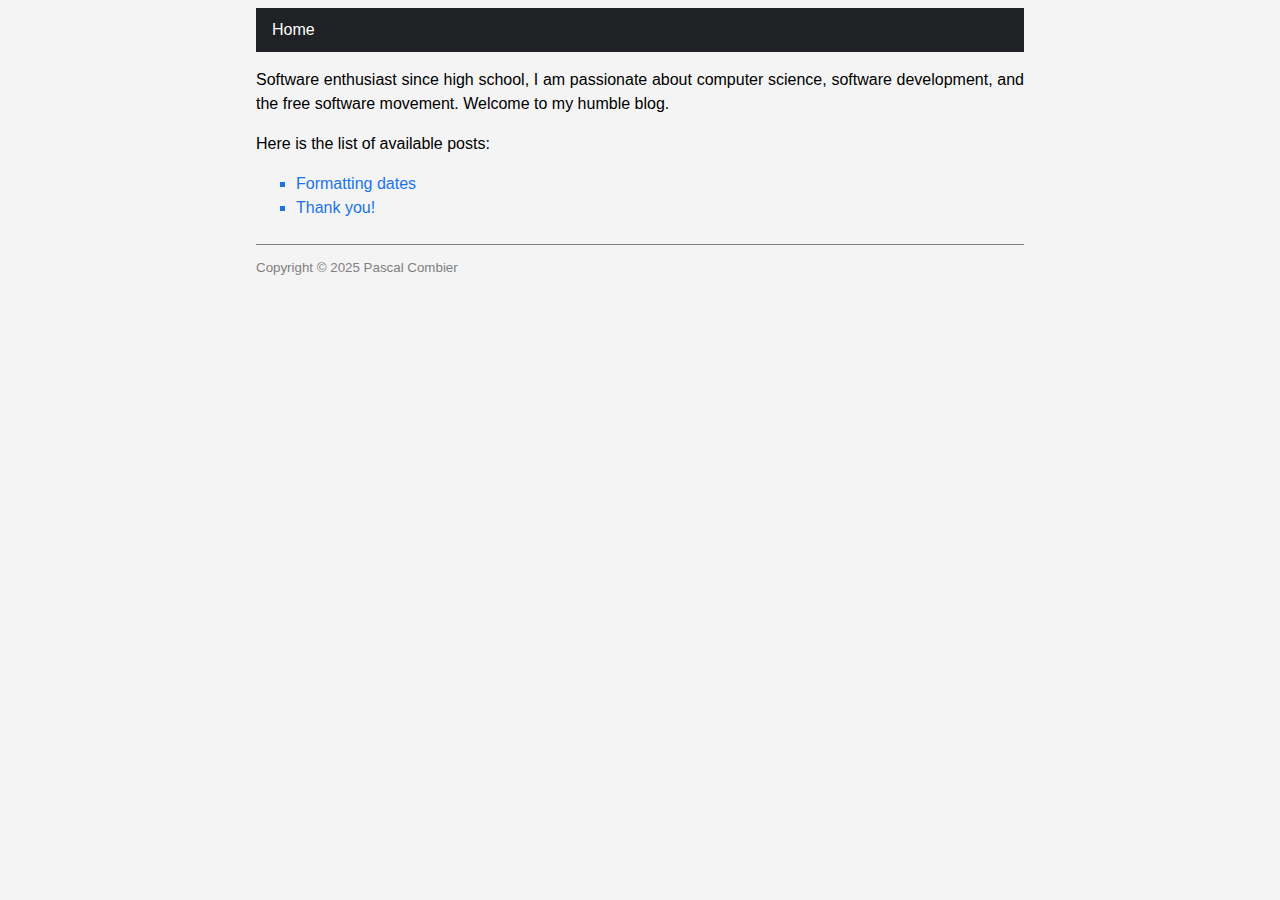
==== index.html @ 3e109b88 "Initial commit" ====
<!doctype html><html lang=en><head><meta charset=utf-8><meta content=text/html http-equiv=Content-Type><meta content="width=device-width,initial-scale=1.0" name=viewport><title>Pascal's Blog</title><link href=/style.css rel=stylesheet><script defer src=/blog.js></script><body><nav class=navbar><ul><li><a href=https://pascalcombier.github.io/>Home</a></ul></nav><p>Software enthusiast since high school, I am passionate about computer science, software development, and the free software movement. Welcome to my humble blog.<p>Here is the list of available posts:<div class=post-list><ul><li><a href=https://pascalcombier.github.io/posts/formatting-dates/>Formatting dates</a><li><a href=https://pascalcombier.github.io/posts/thank-you/>Thank you!</a></ul></div><footer><p>Copyright © 2025 Pascal Combier</footer>
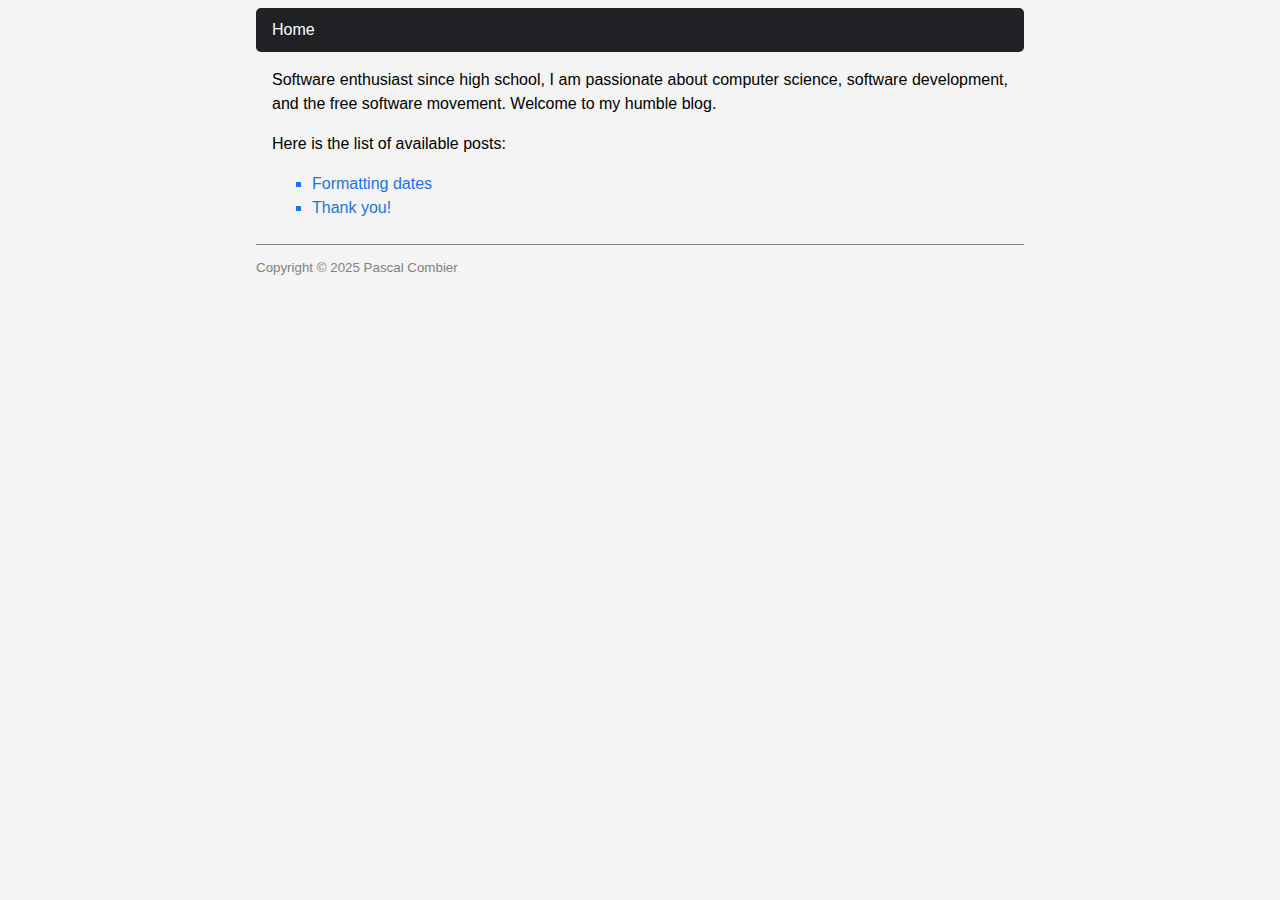
==== commit ba7b5d21: "Update CSS" ====
--- a/index.html
+++ b/index.html
@@ -1 +1 @@
-<!doctype html><html lang=en><head><meta charset=utf-8><meta content=text/html http-equiv=Content-Type><meta content="width=device-width,initial-scale=1.0" name=viewport><title>Pascal's Blog</title><link href=/style.css rel=stylesheet><script defer src=/blog.js></script><body><nav class=navbar><ul><li><a href=https://pascalcombier.github.io/>Home</a></ul></nav><p>Software enthusiast since high school, I am passionate about computer science, software development, and the free software movement. Welcome to my humble blog.<p>Here is the list of available posts:<div class=post-list><ul><li><a href=https://pascalcombier.github.io/posts/formatting-dates/>Formatting dates</a><li><a href=https://pascalcombier.github.io/posts/thank-you/>Thank you!</a></ul></div><footer><p>Copyright © 2025 Pascal Combier</footer>+<!doctype html><html lang=en><head><meta charset=utf-8><meta content=text/html http-equiv=Content-Type><meta content="width=device-width,initial-scale=1.0" name=viewport><title>Pascal's Blog</title><link href=/style.css rel=stylesheet><script defer src=/blog.js></script><body><nav class=navbar><ul><li><a href=https://pascalcombier.github.io/>Home</a></ul></nav><main class=home><p>Software enthusiast since high school, I am passionate about computer science, software development, and the free software movement. Welcome to my humble blog.<p>Here is the list of available posts:<div class=post-list><ul><li><a href=https://pascalcombier.github.io/posts/formatting-dates/>Formatting dates</a><li><a href=https://pascalcombier.github.io/posts/thank-you/>Thank you!</a></ul></div></main><footer><p>Copyright © 2025 Pascal Combier</footer>